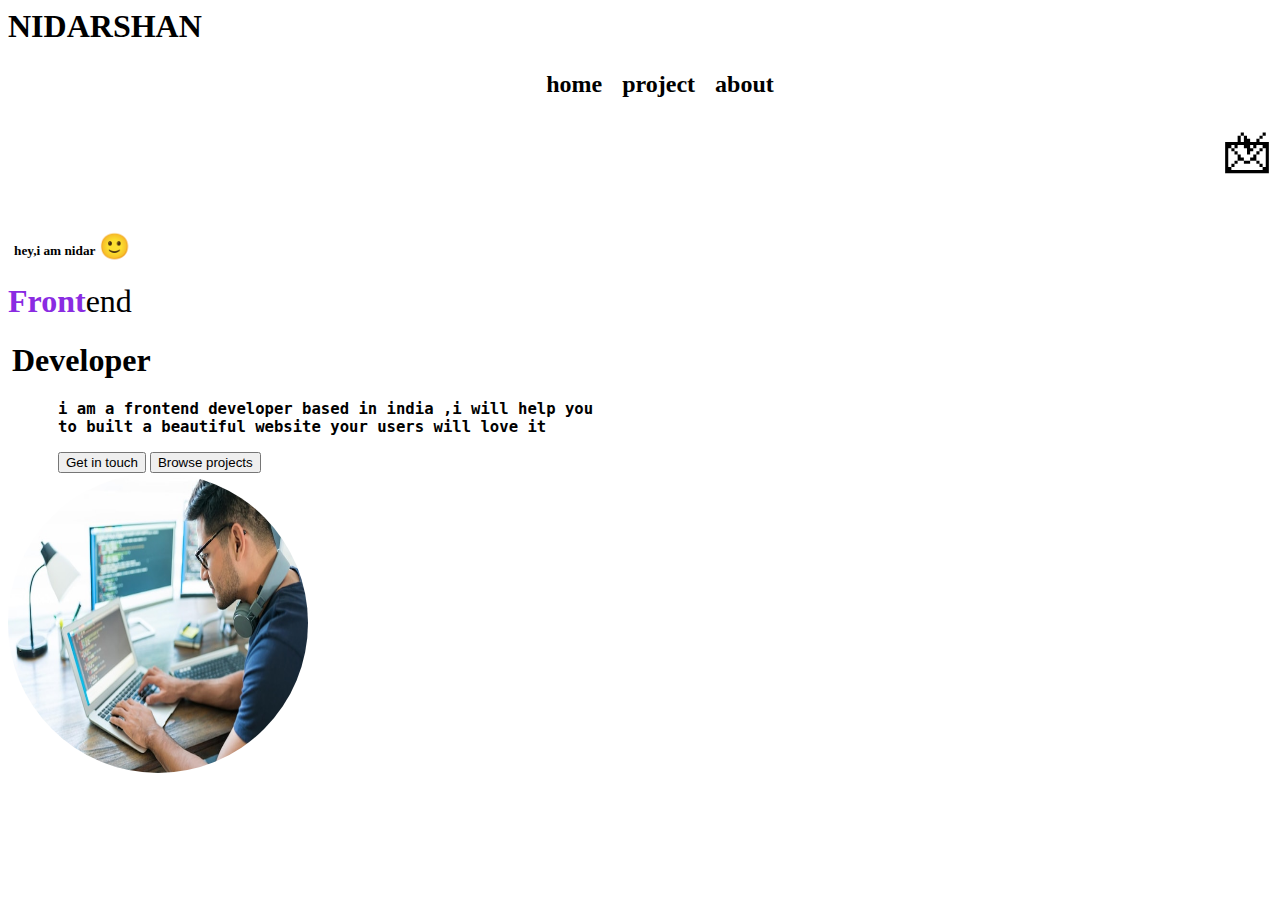
==== index.html @ 92744200 "initial commit" ====
<!DOCTYPE html>
<html lang="en">
<head>
    <meta charset="UTF-8">
    <meta name="viewport" content="width=device-width, initial-scale=1.0">
    <title>Document</title>
    <link rel="stylesheet" href="style.css">
    <script src="script.js"></script>
    <link href="https://cdn.jsdelivr.net/npm/bootstrap@5.0.2/dist/css/bootstrap.min.css" rel="stylesheet" integrity="sha384-EVSTQN3/azprG1Anm3QDgpJLIm9Nao0Yz1ztcQTwFspd3yD65VohhpuuCOmLASjC" crossorigin="anonymous">
<script src="https://cdn.jsdelivr.net/npm/bootstrap@5.0.2/dist/js/bootstrap.bundle.min.js" integrity="sha384-MrcW6ZMFYlzcLA8Nl+NtUVF0sA7MsXsP1UyJoMp4YLEuNSfAP+JcXn/tWtIaxVXM" crossorigin="anonymous"></script>

</head>
<body>
    
     <div class="row">
        <div class="col-sm-4 col-sm-4">
            <strong style="font-size: xx-large;">NIDARSHAN</strong>
        </div>
        <div class="col-md-4 col-sm-4">
        <ul>
            <li><a href="./Assignment 1.html">home</a></li>
            <li><a href="./project.html">project</a></li>
            <li><a  href="ABOUT.HTML" >about</a></li>
        </ul>
        </div>
        <div class="col-md-4 col-sm-4" style="text-align: right;" >
            <span style="font-size: 50px; padding: 0px;">&#128388;</span>
        </div>
    
    </div>
    <div class="top">
    <div class="row">
    <div class="col-sm-8 col-md-8">
        <h5 style="margin-left: 6px;">hey,i am nidar <span style='font-size:25px;'>&#128578;</span></h5>
        <mark style="font-weight: bold;color: blueviolet; font-size: xx-large; background-color: white; ">Front</mark><span style="font-size: xx-large; background-color: white;">end</span><br>
        <h1 style="background-color: white;margin-left: 4px;">Developer</h1>
        <pre style="margin-left: 50px; font-size: larger;font-weight: bold;">i am a frontend developer based in india ,i will help you 
to built a beautiful website your users will love it</pre>
    <div class="butt">
        <button type="button" class="btn btn-dark" >Get in touch</button>
        <button type="button" class="btn btn-light">Browse projects</button>
        </div>
    </div>
    <div class="col-md-4 col-sm-4">
        <img src="./images/dev.jpg" id="img" width="300px" height="300px">
    </div>
    </div>
    </div>
</body>
</html>
---- style.css ----
body{
    background-color: 
 }
 ul{
    list-style-type: none;
    display: flex;
    justify-content: center;
 }

li{
    padding: 10px;
    font-size: x-large;
    font-weight: bolder;
}
.top{
    margin-top: 50px;
}



.butt{
 
 margin-left: 50px;
}

 

 


li a{
    color:black;
    text-decoration: none;
}

ul li a:hover{
    color: aqua;
    text-decoration: underline;
}
img{
    border-radius: 360%;
    
   
}
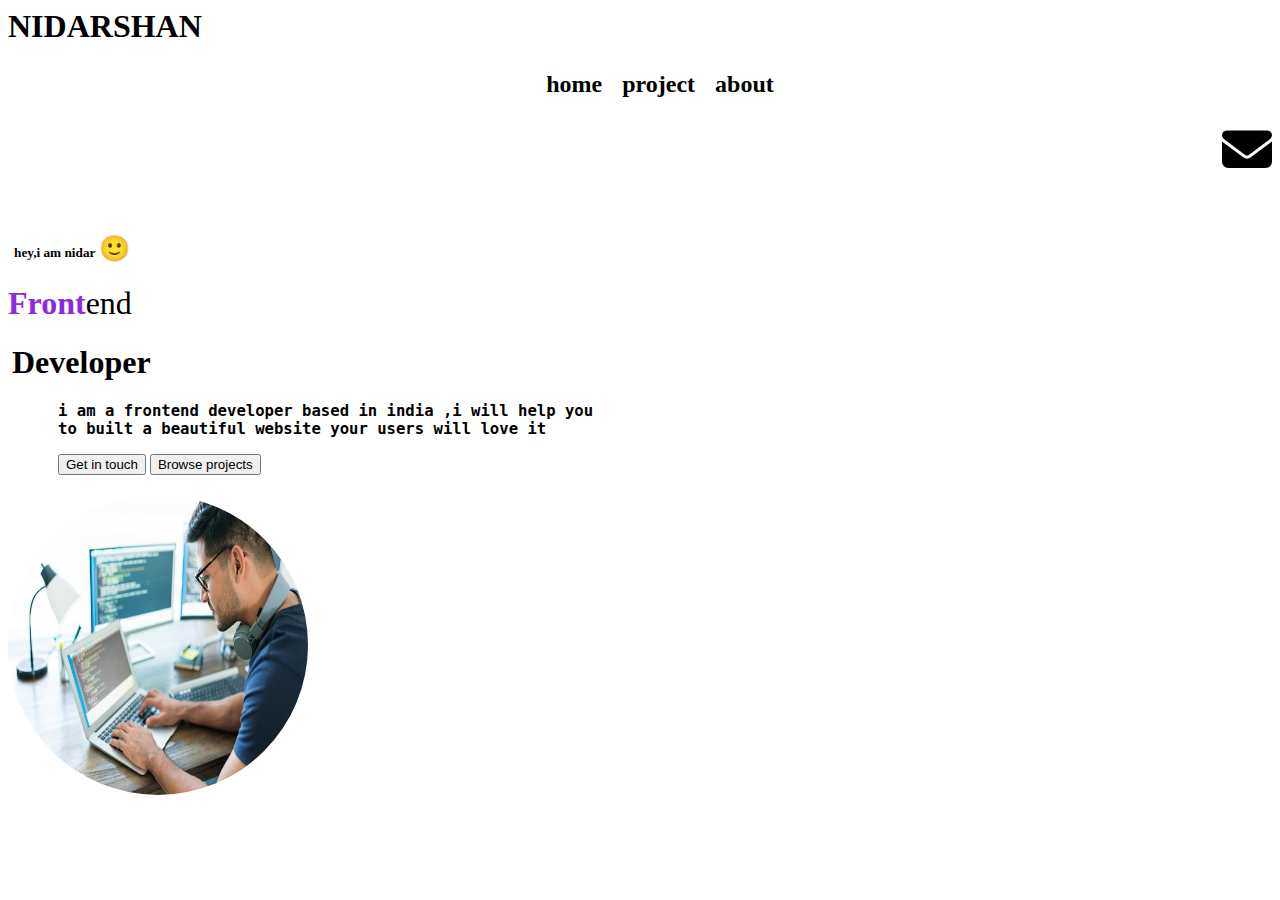
==== commit 03cfe0b2: "change1" ====
--- a/index.html
+++ b/index.html
@@ -8,6 +8,11 @@
     <script src="script.js"></script>
     <link href="https://cdn.jsdelivr.net/npm/bootstrap@5.0.2/dist/css/bootstrap.min.css" rel="stylesheet" integrity="sha384-EVSTQN3/azprG1Anm3QDgpJLIm9Nao0Yz1ztcQTwFspd3yD65VohhpuuCOmLASjC" crossorigin="anonymous">
 <script src="https://cdn.jsdelivr.net/npm/bootstrap@5.0.2/dist/js/bootstrap.bundle.min.js" integrity="sha384-MrcW6ZMFYlzcLA8Nl+NtUVF0sA7MsXsP1UyJoMp4YLEuNSfAP+JcXn/tWtIaxVXM" crossorigin="anonymous"></script>
+<link
+href="https://cdnjs.cloudflare.com/ajax/libs/font-awesome/6.7.2/css/all.min.css"
+rel="stylesheet"
+crossorigin="anonymous"
+>
 
 </head>
 <body>
@@ -16,18 +21,23 @@
         <div class="col-sm-4 col-sm-4">
             <strong style="font-size: xx-large;">NIDARSHAN</strong>
         </div>
+
         <div class="col-md-4 col-sm-4">
         <ul>
-            <li><a href="./Assignment 1.html">home</a></li>
+            <li><a href="./index.html">home</a></li>
             <li><a href="./project.html">project</a></li>
             <li><a  href="ABOUT.HTML" >about</a></li>
         </ul>
         </div>
+        
         <div class="col-md-4 col-sm-4" style="text-align: right;" >
-            <span style="font-size: 50px; padding: 0px;">&#128388;</span>
+            <i class="fa fa-envelope" aria-hidden="true" style="font-size: 50px;"></i>
         </div>
     
     </div>
+
+
+
     <div class="top">
     <div class="row">
     <div class="col-sm-8 col-md-8">
@@ -41,8 +51,8 @@
         <button type="button" class="btn btn-light">Browse projects</button>
         </div>
     </div>
-    <div class="col-md-4 col-sm-4">
-        <img src="./images/dev.jpg" id="img" width="300px" height="300px">
+    <div class="col-md-4 col-sm-4" style="margin-top: 20PX;">
+        <img src="./images/dev.jpg" id="img" height="300px" width="300px">
     </div>
     </div>
     </div>
--- a/style.css
+++ b/style.css
@@ -1,6 +1,4 @@
- body{
-    background-color: 
- }
+ 
  ul{
     list-style-type: none;
     display: flex;
@@ -13,7 +11,7 @@
     font-weight: bolder;
 }
 .top{
-    margin-top: 50px;
+    margin-top: 60px;
 }
 
 
@@ -22,11 +20,10 @@
  
  margin-left: 50px;
 }
+img{
+border-radius: 360%;
 
- 
-
- 
-
+}
 
 li a{
     color:black;
@@ -37,8 +34,4 @@
     color: aqua;
     text-decoration: underline;
 }
-img{
-    border-radius: 360%;
-    
-   
-}
+
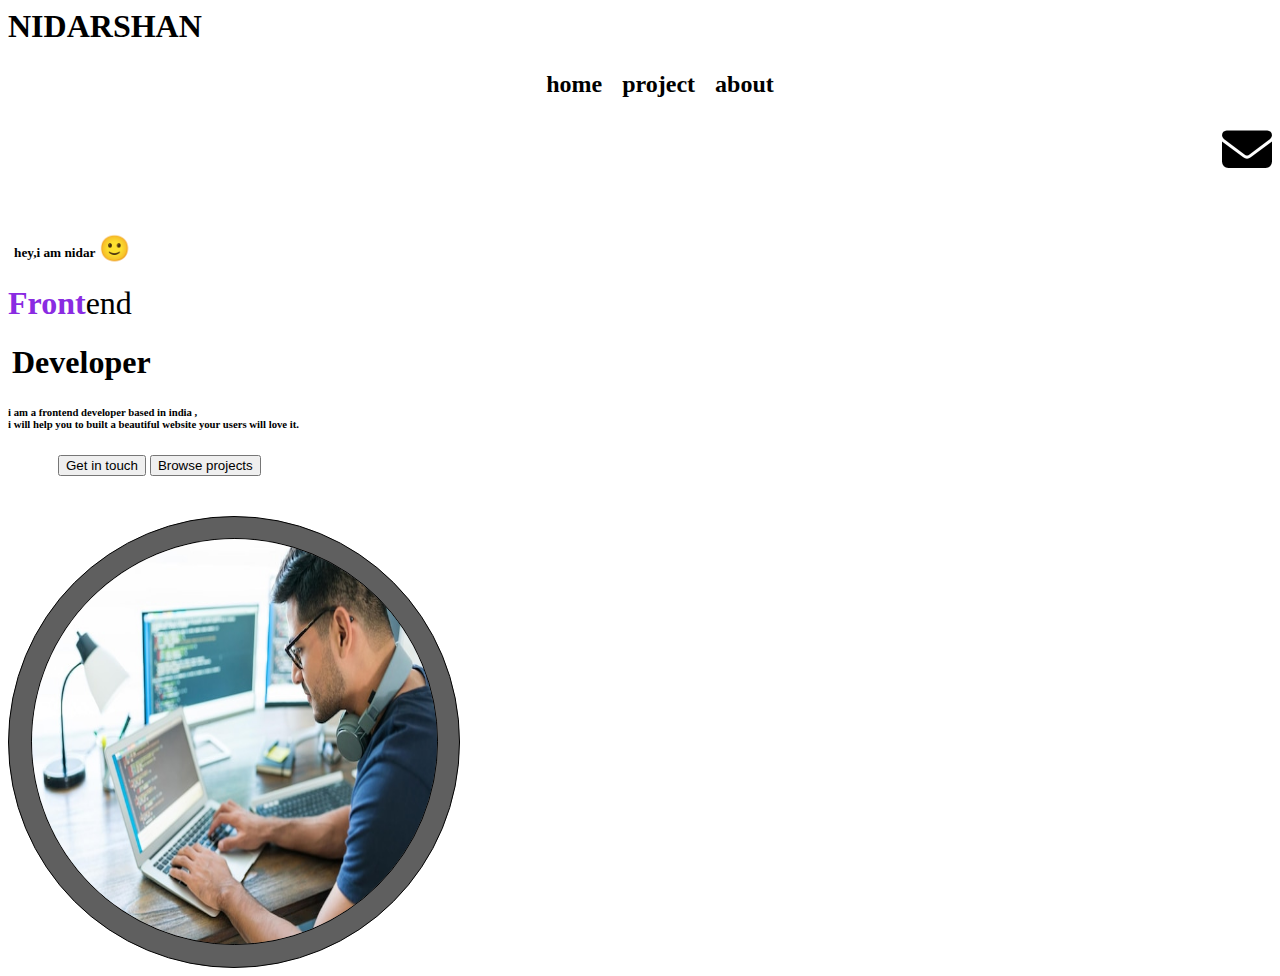
==== commit 9fc9f1d9: "about changes" ====
--- a/index.html
+++ b/index.html
@@ -44,15 +44,18 @@
         <h5 style="margin-left: 6px;">hey,i am nidar <span style='font-size:25px;'>&#128578;</span></h5>
         <mark style="font-weight: bold;color: blueviolet; font-size: xx-large; background-color: white; ">Front</mark><span style="font-size: xx-large; background-color: white;">end</span><br>
         <h1 style="background-color: white;margin-left: 4px;">Developer</h1>
-        <pre style="margin-left: 50px; font-size: larger;font-weight: bold;">i am a frontend developer based in india ,i will help you 
-to built a beautiful website your users will love it</pre>
+        
+        <h6 id="four" >i am a frontend developer based in india ,<br>i will help you 
+to built a beautiful website your users will love it.</h6>
     <div class="butt">
         <button type="button" class="btn btn-dark" >Get in touch</button>
         <button type="button" class="btn btn-light">Browse projects</button>
         </div>
     </div>
-    <div class="col-md-4 col-sm-4" style="margin-top: 20PX;">
-        <img src="./images/dev.jpg" id="img" height="300px" width="300px">
+    <div class="col-md-4 col-sm-4" style="margin-top: 40PX;">
+        <div class="col-md-12 col-md-12 pic-out">
+        <img src="./images/dev.jpg" id="img">
+        </div>
     </div>
     </div>
     </div>
--- a/style.css
+++ b/style.css
@@ -19,9 +19,25 @@
 .butt{
  
  margin-left: 50px;
+ margin-top: 20px;
+}
+.pic-out{
+    display: flex;
+    justify-content: center;
+    align-items: center;
+    border: 1px solid black;
+    border-radius: 100%;
+    height: 50vh;
+    width: 50vb !important;
+    background-color: rgb(95, 95, 95);
+
+    
 }
 img{
-border-radius: 360%;
+border-radius: 100%;
+height: 45vh;
+width: 45vb !important ;
+border: 1px solid black;
 
 }
 
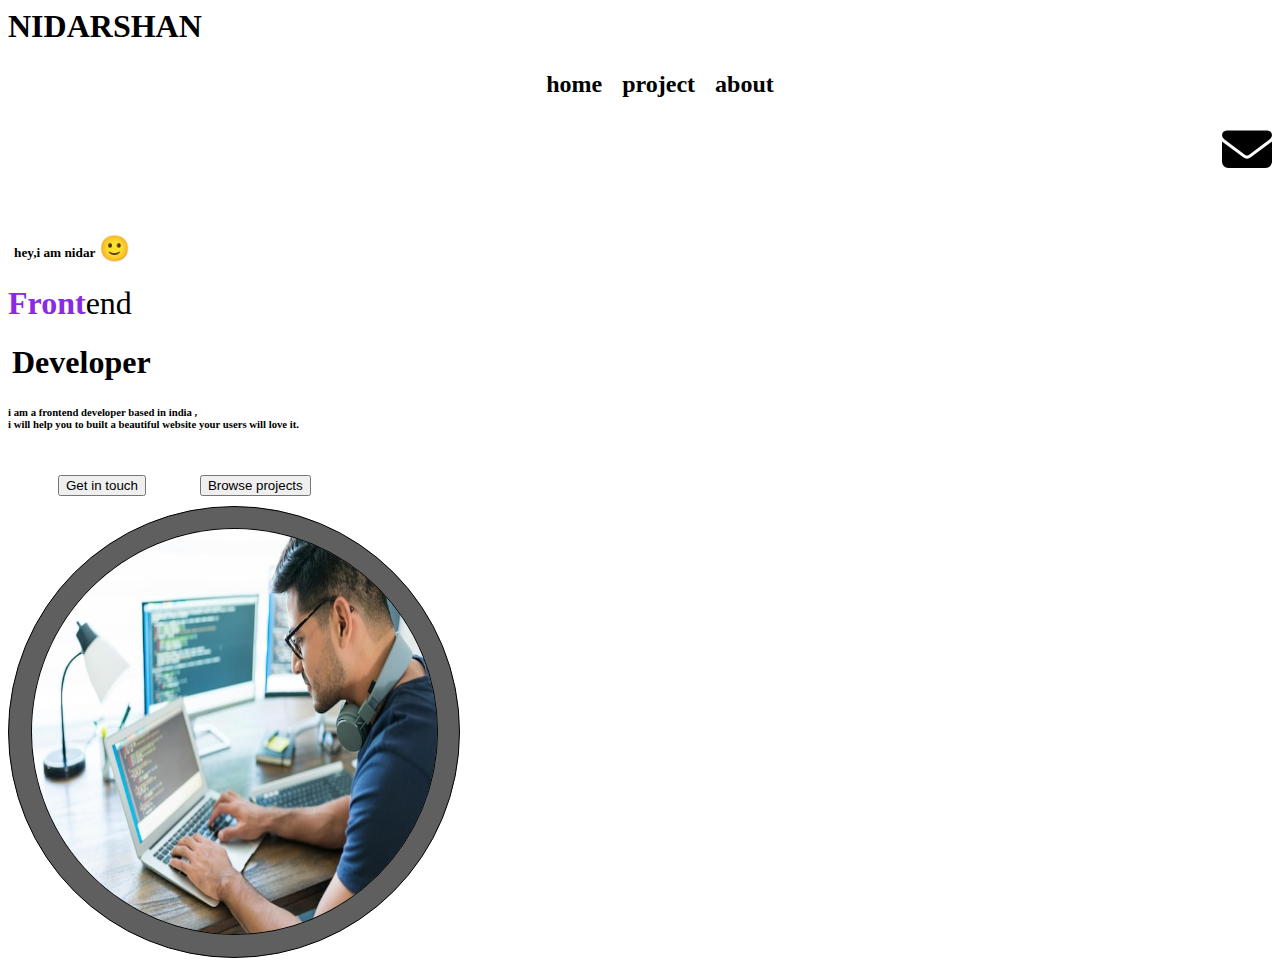
==== commit af5e48e7: "ff" ====
--- a/index.html
+++ b/index.html
@@ -47,13 +47,14 @@
         
         <h6 id="four" >i am a frontend developer based in india ,<br>i will help you 
 to built a beautiful website your users will love it.</h6>
-    <div class="butt">
-        <button type="button" class="btn btn-dark" >Get in touch</button>
-        <button type="button" class="btn btn-light">Browse projects</button>
-        </div>
+    
+        <button type="button" class="btn btn-dark butt" >Get in touch</button>
+    
+         <button type="button" class="btn btn-light butt">Browse projects</button>
+        
     </div>
-    <div class="col-md-4 col-sm-4" style="margin-top: 40PX;">
-        <div class="col-md-12 col-md-12 pic-out">
+    <div class="col-md-4 col-sm-4" >
+        <div class="col-md-12 col-sm-12 pic-out" style=" margin-top: 10px;">
         <img src="./images/dev.jpg" id="img">
         </div>
     </div>
--- a/style.css
+++ b/style.css
@@ -20,6 +20,8 @@
  
  margin-left: 50px;
  margin-top: 20px;
+ 
+
 }
 .pic-out{
     display: flex;
